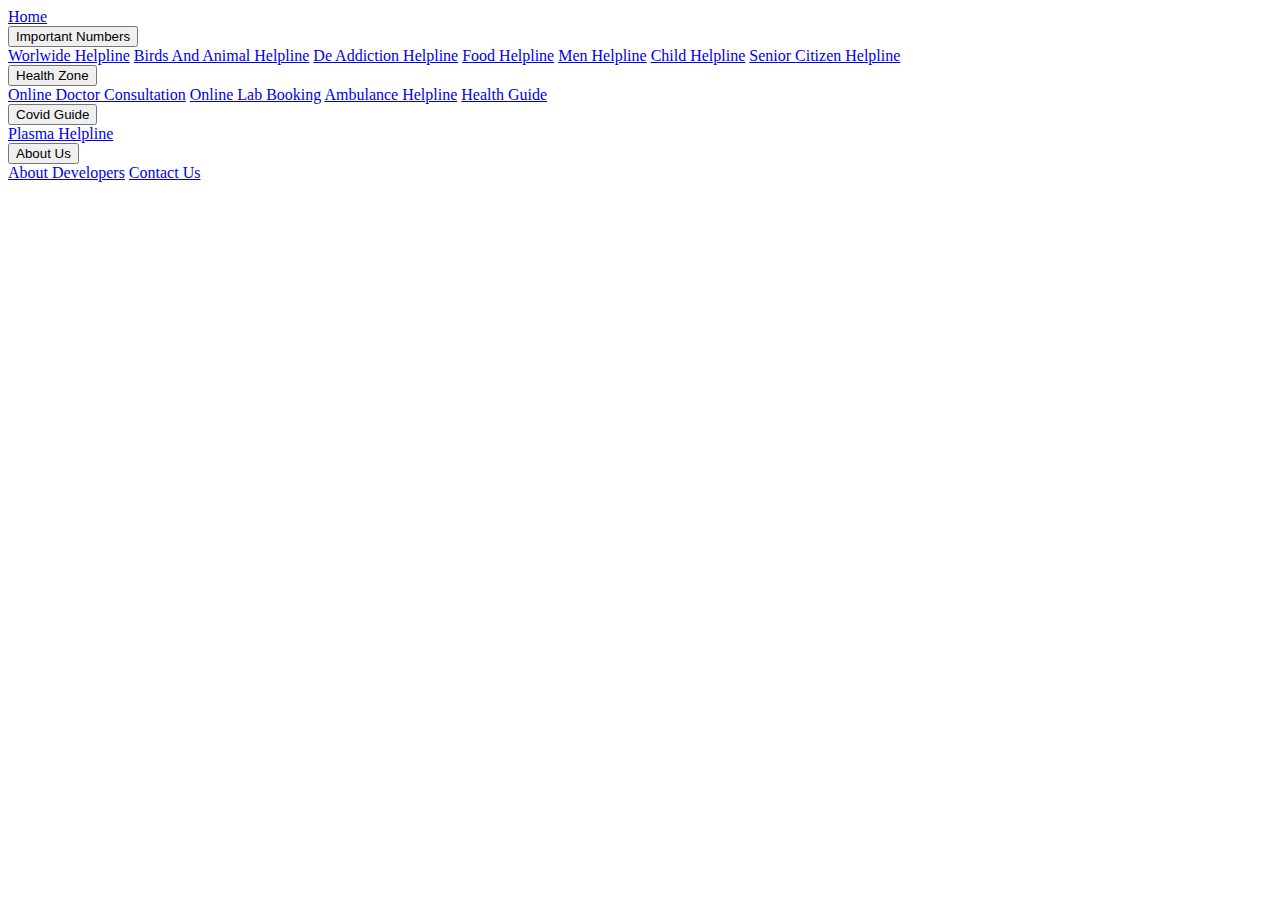
==== webpages/aboutdev.html @ f8b79be4 "WebpagesSetup" ====
<!DOCTYPE html>
<html>
<head>
  <meta charset='utf-8'>
  <meta http-equiv='X-UA-Compatible' content='IE=edge'>
  <title>Emergancy Services</title>
  <meta name='viewport' content='width=device-width, initial-scale=1'>
  <link rel='stylesheet' type='text/css' media='screen' href='main.css'>
  <link rel="stylesheet" href="styles/styles.css">
  <script src='main.js'></script>
  <style>
  </style>
</head>
<body>


  <div class="navbar">
    <a class="active" href="index.html">Home</a>
    <div class="dropdown">
      <button class="dropbtn">Important Numbers 
        <i class="fa fa-caret-down"></i>
      </button>
      <div class="dropdown-content">
        <a href="webpages/worldwidehelpline.html">Worlwide Helpline</a>
        <a href="webpages/childhelp.html">Birds And Animal Helpline</a>
        <a href="webpages/deaddiction.html">De Addiction Helpline</a>
        <a href="webpages/foodhelp.html">Food Helpline</a>
        <a href="webpages/menhelp.html">Men Helpline</a>
        <a href="webpages/childhelp.html">Child Helpline</a>
        <a href="webpages/seniorhelp.html">Senior Citizen Helpline</a>
      </div>
    </div> 


    <div class="dropdown">
      <button class="dropbtn">Health Zone 
        <i class="fa fa-caret-down"></i>
      </button>
      <div class="dropdown-content">
        <a href="webpages/onlinedocconsult.html">Online Doctor Consultation</a>
        <a href="webpages/onlinelab.html">Online Lab Booking</a>
        <a href="webpages/ambulance.html">Ambulance Helpline</a>
        <a href="webpages/healthguide.html">Health Guide</a>
      </div>
    </div> 

    <div class="dropdown">
      <button class="dropbtn">Covid Guide
        <i class="fa fa-caret-down"></i>
      </button>
      <div class="dropdown-content">
        <a href="webpages/plasmahelp.html">Plasma Helpline</a>
      </div>
    </div> 

    <div class="dropdown">
      <button class="dropbtn">About Us
        <i class="fa fa-caret-down"></i>
      </button>
      <div class="dropdown-content">
        <a href="webpages/aboutdev.html">About Developers</a>
        <a href="webpages/contactus.html">Contact Us</a>
      </div>
    </div> 
  </div>
  

</body>
</html>
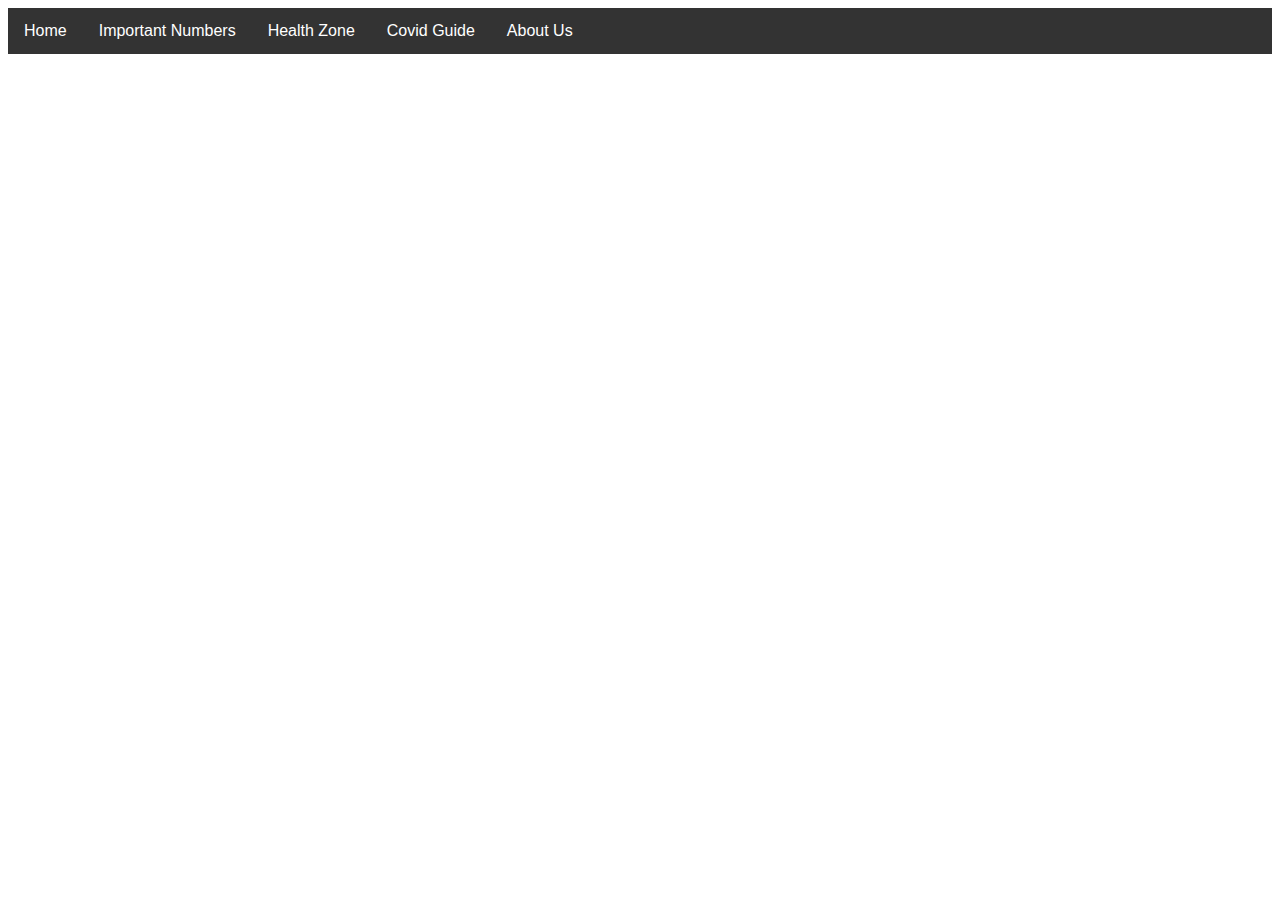
==== commit a28dcb5a: "StylesSet" ====
--- a/webpages/aboutdev.html
+++ b/webpages/aboutdev.html
@@ -6,7 +6,7 @@
   <title>Emergancy Services</title>
   <meta name='viewport' content='width=device-width, initial-scale=1'>
   <link rel='stylesheet' type='text/css' media='screen' href='main.css'>
-  <link rel="stylesheet" href="styles/styles.css">
+  <link rel="stylesheet" href="https://deadkiller86.github.io/styles/styles.css">
   <script src='main.js'></script>
   <style>
   </style>
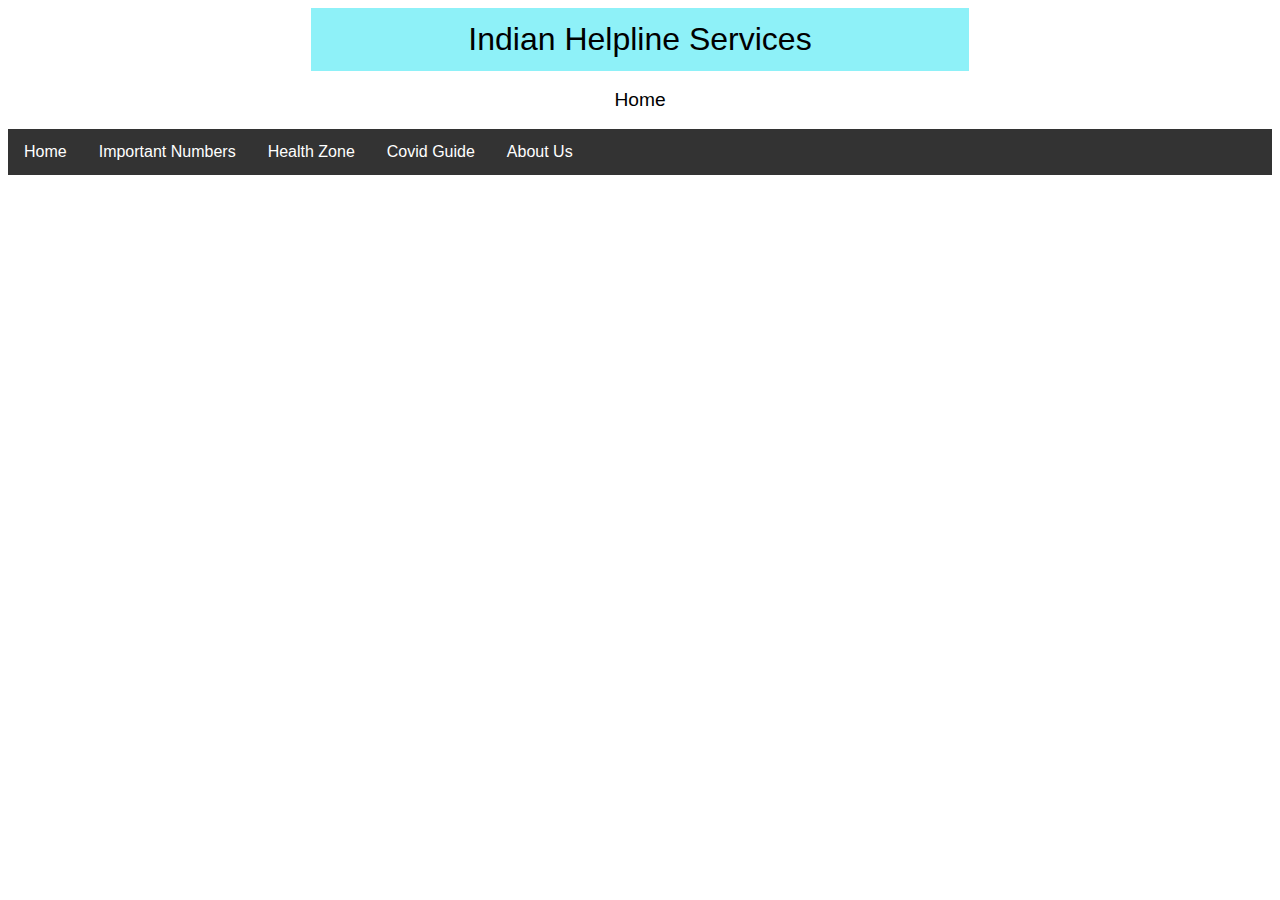
==== commit 3ae40907: "LogoAdjusted" ====
--- a/webpages/aboutdev.html
+++ b/webpages/aboutdev.html
@@ -12,6 +12,14 @@
   </style>
 </head>
 <body>
+  
+  <div class="head-title center" >
+    <!-- <img src="assets/india-flag.png" alt="Emergancy Services Logo" width="100"> -->
+    <div class="web-head">Indian Helpline Services</div>
+  </div>
+  <br>
+  <div class="current-page">Home</div>
+  <br>
 
 
   <div class="navbar">
